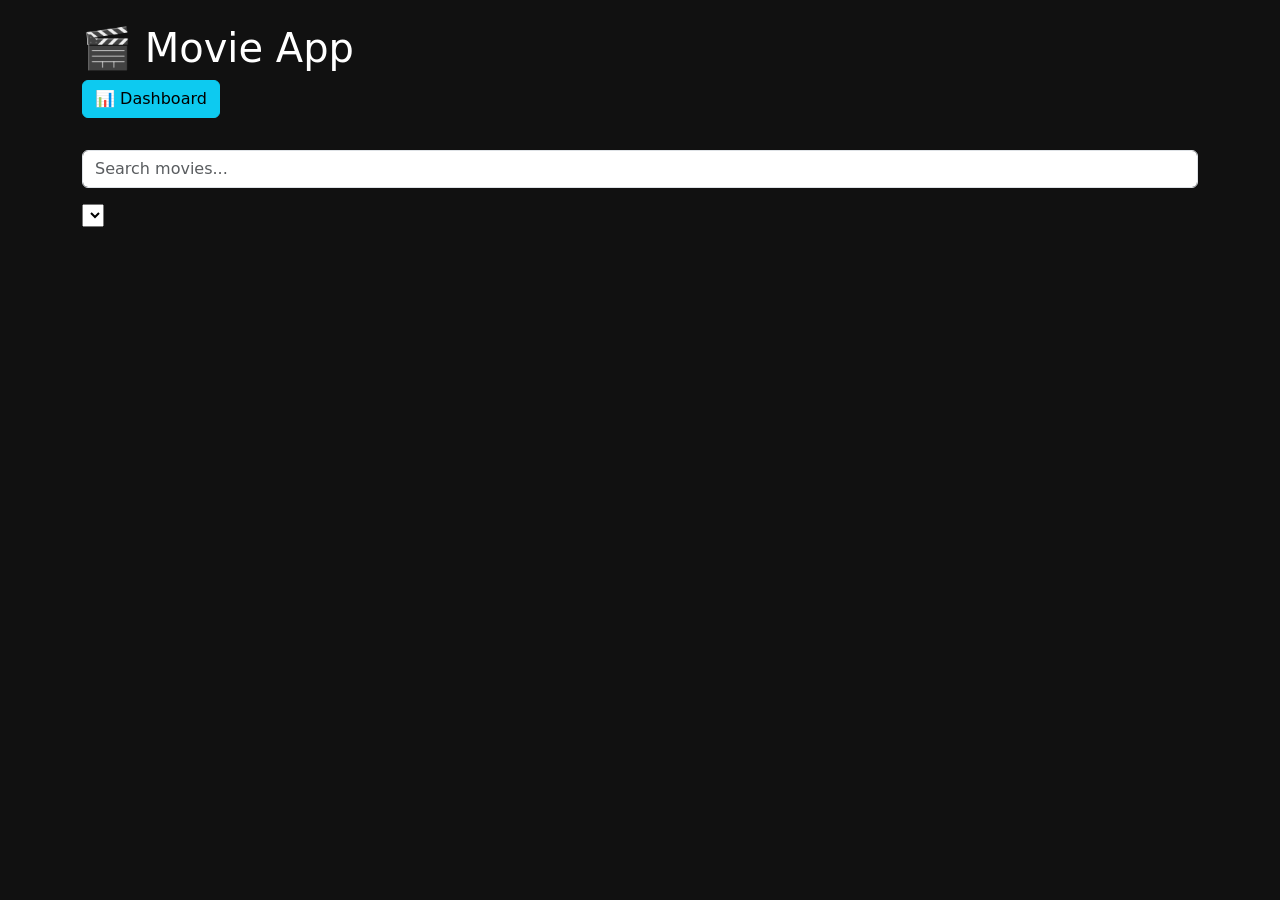
==== index.html @ bdb1e29c "Initial project setup and HTML structure" ====
<!DOCTYPE html>
<html>
<head>
  <title>Movie App</title>

  <link href="https://cdn.jsdelivr.net/npm/bootstrap@5.3.0/dist/css/bootstrap.min.css" rel="stylesheet">
  <link rel="stylesheet" href="style.css">
</head>

<body>

<div class="container mt-4">
  <h1>🎬 Movie App</h1>

  <a href="dashboard.html" class="btn btn-info mb-3">📊 Dashboard</a>

  <input type="text" id="search" class="form-control my-3" placeholder="Search movies...">

  <div class="d-flex gap-2 mb-3">
    <select id="year" class=
</body>
</html>
---- style.css ----
body {
  background-color: #111;
  color: white;
}

.card {
  background-color: #222;
  transition: 0.3s;
}

.card:hover {
  transform: scale(1.05);
}

img {
  height: 250px;
  object-fit: cover;
}

.green { color: #00ff00; }
.orange { color: orange; }
.red { color: red; }

#favCount, #viewCount, #searchCount {
  color: yellow;
  font-size: 20px;
  font-weight: bold;
}
.card:hover {
  transform: scale(1.05);
  transition: 0.3s;
}
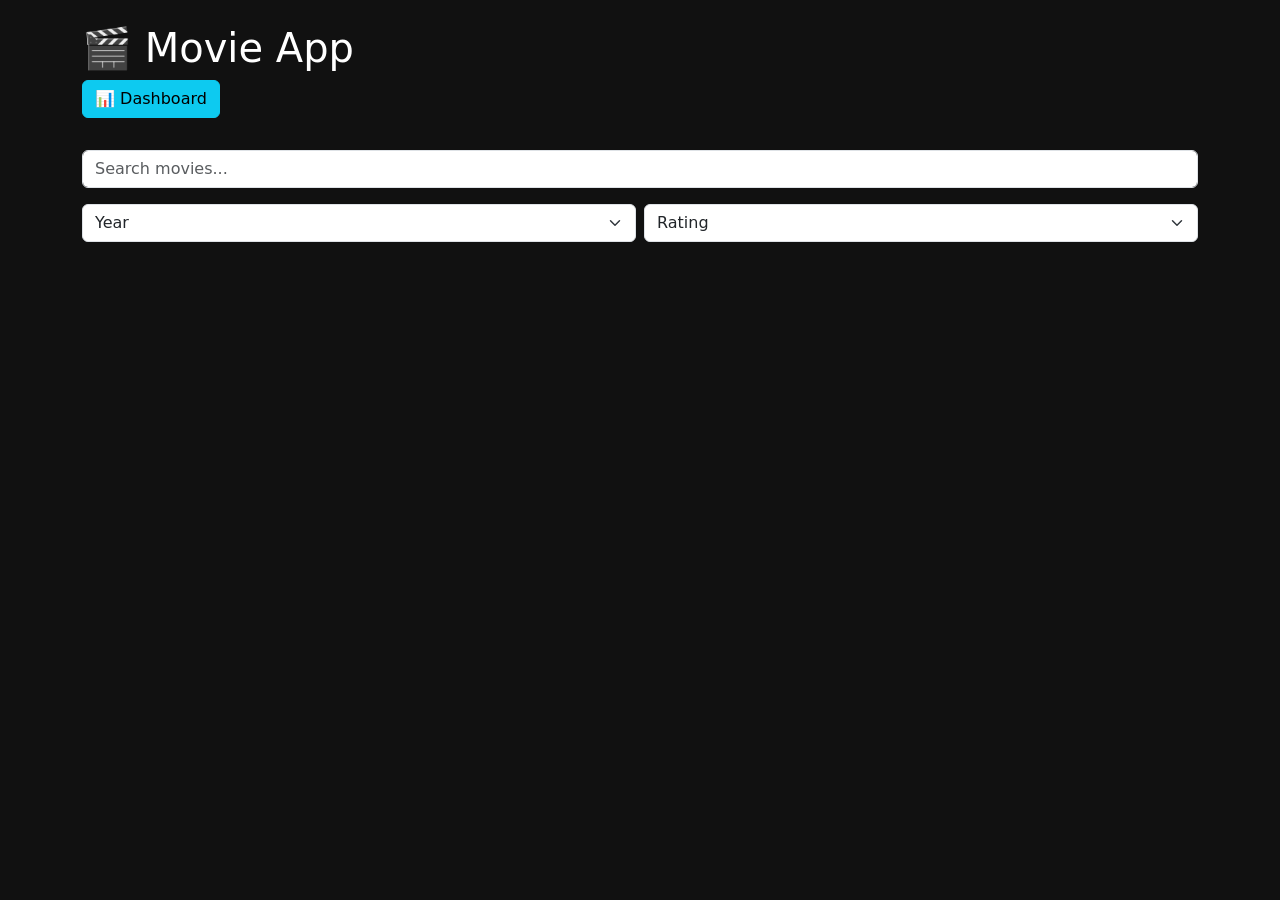
==== commit 8aeb6917: "Build main UI layout components" ====
--- a/index.html
+++ b/index.html
@@ -17,6 +17,16 @@
   <input type="text" id="search" class="form-control my-3" placeholder="Search movies...">
 
   <div class="d-flex gap-2 mb-3">
-    <select id="year" class=
+    <select id="year" class="form-select">
+      <option value="">Year</option>
+      <option value="2024">2024</option>
+      <option value="2023">2023</option>
+      <option value="2022">2022</option>
+    </select>
+
+    <select id="rating" class="form-select">
+      <option value="">Rating</option>
+      <option value="7">Ab
+</div>
 </body>
 </html>
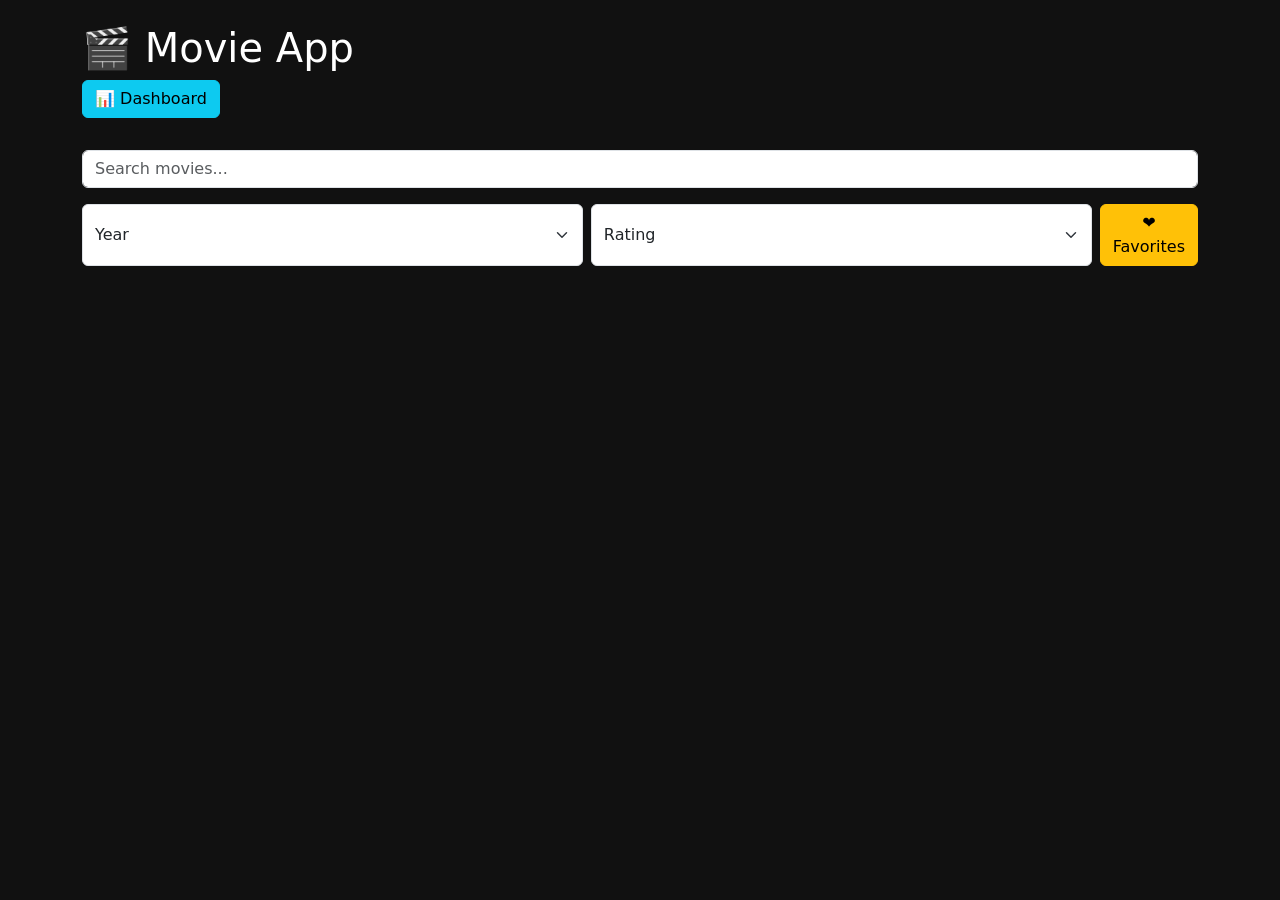
==== commit 9449a25b: "Refine styling and add hover effects" ====
--- a/index.html
+++ b/index.html
@@ -26,7 +26,17 @@
 
     <select id="rating" class="form-select">
       <option value="">Rating</option>
-      <option value="7">Ab
+      <option value="7">Above 7</option>
+      <option value="5">Above 5</option>
+    </select>
+
+    <button class="btn btn-warning" onclick="showFavorites()">❤️ Favorites</button>
+  </div>
+
+  <div id="movies" class="row"></div>
 </div>
+
+
+
 </body>
 </html>
